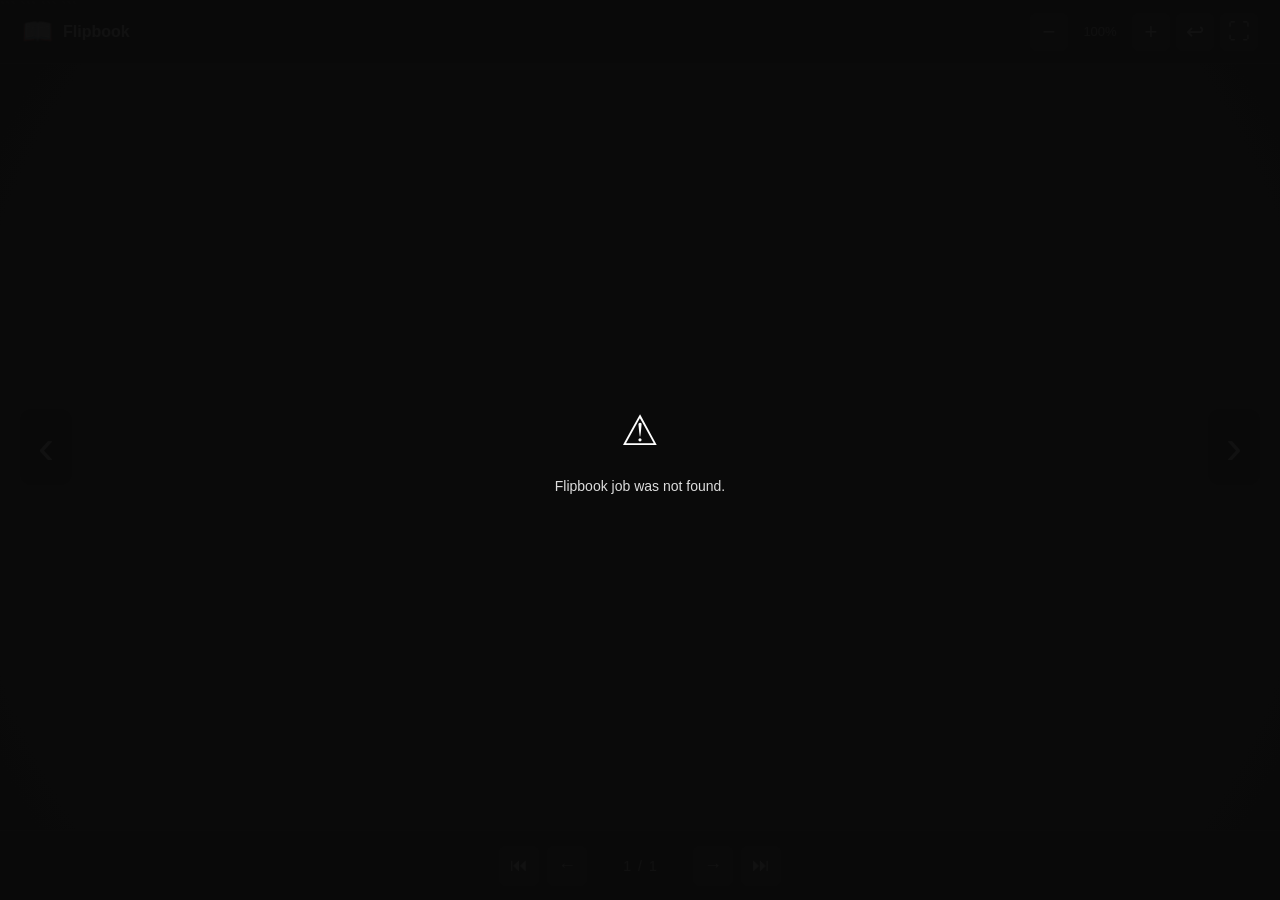
==== static/flipbook.html @ 6ca4883e "Prepare flipbook agent for Render deployment" ====
<!DOCTYPE html>

<html lang="en">

<head>

```
<meta charset="UTF-8">

<meta
    name="viewport"
    content="width=device-width, initial-scale=1.0"
>

<title>Flipbook</title>

<link
    rel="stylesheet"
    href="/static/css/style.css"
>
```

</head>

<body>

```
<!-- =====================================================
     TOP BAR
====================================================== -->

<header class="topbar">

    <div class="brand">

        <span class="brand-icon">
            📖
        </span>

        <span id="bookTitle">
            Flipbook
        </span>

    </div>


    <div class="top-actions">

        <button
            id="zoomOut"
            class="tool-button"
            title="Zoom out"
        >
            −
        </button>


        <span
            id="zoomValue"
            class="zoom-value"
        >
            100%
        </span>


        <button
            id="zoomIn"
            class="tool-button"
            title="Zoom in"
        >
            +
        </button>


        <button
            id="backToPagesButton"
            class="tool-button"
            title="Back to pages"
        >
            ↩
        </button>

        <button
            id="fullscreenButton"
            class="tool-button"
            title="Fullscreen"
        >
            ⛶
        </button>

    </div>

</header>


<!-- =====================================================
     VIEWER
====================================================== -->

<main
    class="viewer"
    id="viewer"
>

    <button
        id="previousButton"
        class="navigation-button previous"
        aria-label="Previous page"
    >
        ‹
    </button>


    <div
        class="book-stage"
        id="bookStage"
    >

        <div
            class="flipbook"
            id="book"
        ></div>

    </div>


    <button
        id="nextButton"
        class="navigation-button next"
        aria-label="Next page"
    >
        ›
    </button>

</main>


<!-- =====================================================
     BOTTOM CONTROLS
====================================================== -->

<footer class="controls">

    <button
        id="firstButton"
        class="control-button"
        title="First page"
    >
        ⏮
    </button>


    <button
        id="previousBottom"
        class="control-button"
        title="Previous page"
    >
        ←
    </button>


    <div class="page-info">

        <span id="currentPage">
            1
        </span>

        <span>
            /
        </span>

        <span id="totalPages">
            1
        </span>

    </div>


    <button
        id="nextBottom"
        class="control-button"
        title="Next page"
    >
        →
    </button>


    <button
        id="lastButton"
        class="control-button"
        title="Last page"
    >
        ⏭
    </button>

</footer>


<!-- =====================================================
     LOADING
====================================================== -->

<div
    id="loading"
    class="loading"
>

    <div class="loading-spinner"></div>

    <p>
        Preparing your flipbook...
    </p>

</div>


<!-- =====================================================
     JQUERY

     IMPORTANT:
     Your actual file is jquery.js
====================================================== -->

<script
    src="/static/js/jquery.js"
></script>


<!-- =====================================================
     TURN.JS
====================================================== -->

<script
    src="/static/js/turn.js"
></script>


<!-- =====================================================
     FLIPBOOK APPLICATION
====================================================== -->

<script
    src="/static/js/flipbook.js"
></script>
```

</body>

</html>
---- static/css/style.css ----
/* ============================================================
   PDF FLIPBOOK AGENT
   COMPLETE STYLE SHEET
   ============================================================ */


/* ============================================================
   RESET
   ============================================================ */

* {
    margin: 0;
    padding: 0;
    box-sizing: border-box;
}


/* ============================================================
   HTML / BODY
   ============================================================ */

html,
body {
    width: 100%;
    height: 100%;
}


/* ============================================================
   COMMON BODY
   ============================================================ */

body {
    font-family: Arial, Helvetica, sans-serif;
}


/* ============================================================
   LANDING PAGE
   ============================================================ */

.landing-page {
    min-height: 100vh;

    display: flex;
    align-items: center;
    justify-content: center;

    padding: 30px;

    color: #ffffff;

    background:
        radial-gradient(
            circle at 50% 30%,
            #303030 0%,
            #191919 55%,
            #0d0d0d 100%
        );

    overflow-y: auto;
}


/* ============================================================
   APP
   ============================================================ */

.app {
    width: 100%;
    max-width: 650px;
    margin: auto;
    text-align: center;
}


/* ============================================================
   HERO
   ============================================================ */

.hero {
    margin-bottom: 35px;
}

.logo {
    width: 74px;
    height: 74px;

    margin: 0 auto 20px;

    display: flex;
    align-items: center;
    justify-content: center;

    font-size: 38px;

    border-radius: 20px;

    background:
        rgba(255, 255, 255, 0.10);

    border:
        1px solid rgba(255, 255, 255, 0.12);

    box-shadow:
        0 15px 40px rgba(0, 0, 0, 0.35);
}

.hero h1 {
    font-size: 38px;
    line-height: 1.15;

    margin-bottom: 12px;

    font-weight: 700;
}

.hero p {
    color: #bdbdbd;

    font-size: 17px;
    line-height: 1.6;
}


/* ============================================================
   UPLOAD / PROGRESS / RESULT CARDS
   ============================================================ */

.upload-card,
.progress-card,
.result-card {
    width: 100%;

    padding: 42px 35px;

    border-radius: 22px;

    background:
        rgba(255, 255, 255, 0.075);

    border:
        1px solid rgba(255, 255, 255, 0.12);

    box-shadow:
        0 25px 70px rgba(0, 0, 0, 0.45);

    backdrop-filter: blur(18px);
    -webkit-backdrop-filter: blur(18px);
}


/* ============================================================
   UPLOAD ICON
   ============================================================ */

.upload-icon {
    font-size: 48px;
    margin-bottom: 18px;
}


/* ============================================================
   CARD HEADINGS
   ============================================================ */

.upload-card h2,
.progress-card h2,
.result-card h2 {
    font-size: 24px;
    margin-bottom: 10px;
}

.upload-card p,
.progress-card p,
.result-card p {
    color: #bcbcbc;

    font-size: 15px;
    line-height: 1.6;
}


/* ============================================================
   UPLOAD BUTTON
   ============================================================ */

.upload-button {
    display: inline-flex;

    align-items: center;
    justify-content: center;

    margin-top: 25px;

    min-width: 170px;
    height: 48px;

    padding: 0 25px;

    border-radius: 10px;

    background: #ffffff;
    color: #171717;

    font-size: 15px;
    font-weight: 600;

    cursor: pointer;

    transition:
        transform 0.2s ease,
        box-shadow 0.2s ease,
        background 0.2s ease;
}

.upload-button:hover {
    transform: translateY(-2px);

    background: #f1f1f1;

    box-shadow:
        0 10px 30px rgba(0, 0, 0, 0.30);
}


/* ============================================================
   FILE NAME
   ============================================================ */

.file-name {
    margin-top: 18px;

    min-height: 20px;

    color: #d9d9d9;

    font-size: 14px;

    word-break: break-word;
}


/* ============================================================
   PROGRESS CARD
   ============================================================ */

.progress-card {
    text-align: center;
}


/* ============================================================
   LOADER
   ============================================================ */

.loader {
    width: 48px;
    height: 48px;

    margin: 0 auto 22px;

    border:
        4px solid rgba(255, 255, 255, 0.15);

    border-top-color: #ffffff;

    border-radius: 50%;

    animation:
        spin 0.8s linear infinite;
}

@keyframes spin {
    from {
        transform: rotate(0deg);
    }

    to {
        transform: rotate(360deg);
    }
}


/* ============================================================
   PROGRESS BAR
   ============================================================ */

.progress-bar {
    width: 100%;
    height: 8px;

    margin-top: 25px;

    overflow: hidden;

    border-radius: 20px;

    background:
        rgba(255, 255, 255, 0.10);
}

.progress-fill {
    width: 0%;
    height: 100%;

    border-radius: inherit;

    background: #ffffff;

    transition:
        width 0.4s ease;
}


/* ============================================================
   RESULT CARD
   ============================================================ */

.result-card {
    text-align: center;
}

.success-icon {
    width: 62px;
    height: 62px;

    margin: 0 auto 20px;

    display: flex;
    align-items: center;
    justify-content: center;

    border-radius: 50%;

    background:
        rgba(255, 255, 255, 0.12);

    border:
        1px solid rgba(255, 255, 255, 0.18);

    font-size: 32px;

    color: #ffffff;
}


/* ============================================================
   OPEN BUTTON
   ============================================================ */

.result-actions {
    margin-top: 24px;

    display: flex;
    flex-direction: column;
    gap: 12px;
}

.action-button {
    width: 100%;
    min-height: 48px;

    padding: 0 20px;

    border: 1px solid rgba(255, 255, 255, 0.14);
    border-radius: 12px;

    background:
        rgba(255, 255, 255, 0.08);
    color: #ffffff;

    font-size: 15px;
    font-weight: 600;

    cursor: pointer;

    transition:
        transform 0.2s ease,
        box-shadow 0.2s ease,
        background 0.2s ease;
}

.action-button:hover:not(:disabled) {
    transform: translateY(-2px);

    background:
        rgba(255, 255, 255, 0.12);

    box-shadow:
        0 10px 25px rgba(0, 0, 0, 0.2);
}

.action-button:disabled {
    cursor: wait;
    opacity: 0.8;
}

.action-button.primary {
    background: #ffffff;
    color: #171717;
}

.action-button.primary:hover:not(:disabled) {
    background: #f2f2f2;
}

.action-button.secondary {
    background: rgba(255, 255, 255, 0.04);
    border-color: rgba(255, 255, 255, 0.2);
}


/* ============================================================
   ERROR
   ============================================================ */

.error-message {
    margin-top: 20px;

    padding: 14px 18px;

    border-radius: 10px;

    color: #ffffff;

    background:
        rgba(180, 40, 40, 0.25);

    border:
        1px solid rgba(255, 100, 100, 0.25);

    font-size: 14px;
    line-height: 1.5;
}


/* ============================================================
   HIDDEN
   ============================================================ */

.hidden {
    display: none !important;
}


/* ============================================================
   FLIPBOOK VIEWER BODY
   ============================================================ */

/*
   IMPORTANT:
   No backslash is needed before :
*/

body:not(.landing-page) {
    color: #ffffff;

    overflow: hidden;

    background:
        radial-gradient(
            circle at center,
            #303030 0%,
            #171717 55%,
            #0d0d0d 100%
        );
}


/* ============================================================
   TOP BAR
   ============================================================ */

.topbar {
    position: fixed;

    top: 0;
    left: 0;
    right: 0;

    height: 64px;

    display: flex;
    align-items: center;
    justify-content: space-between;

    padding: 0 22px;

    background:
        rgba(15, 15, 15, 0.92);

    border-bottom:
        1px solid rgba(255, 255, 255, 0.08);

    backdrop-filter: blur(10px);

    z-index: 1000;
}


/* ============================================================
   BRAND
   ============================================================ */

.brand {
    display: flex;
    align-items: center;

    gap: 10px;

    min-width: 0;
}

.brand-icon {
    font-size: 25px;
}

#bookTitle {
    font-size: 16px;
    font-weight: 600;

    white-space: nowrap;

    overflow: hidden;
    text-overflow: ellipsis;

    max-width: 45vw;
}


/* ============================================================
   TOP ACTIONS
   ============================================================ */

.top-actions {
    display: flex;
    align-items: center;

    gap: 6px;
}

.tool-button,
.control-button {
    border: none;

    color: #ffffff;

    background:
        rgba(255, 255, 255, 0.09);

    cursor: pointer;

    transition:
        background 0.2s ease,
        transform 0.2s ease;
}

.tool-button {
    width: 38px;
    height: 38px;

    border-radius: 8px;

    font-size: 22px;
}

.tool-button:hover,
.control-button:hover {
    background:
        rgba(255, 255, 255, 0.18);

    transform: translateY(-1px);
}

.tool-button:disabled,
.control-button:disabled,
.navigation-button:disabled {
    opacity: 0.3;

    cursor: default;

    transform: none;
}

.zoom-value {
    min-width: 52px;

    text-align: center;

    font-size: 13px;

    color: #cccccc;
}


/* ============================================================
   VIEWER
   ============================================================ */

.viewer {
    position: fixed;

    top: 64px;
    bottom: 70px;
    left: 0;
    right: 0;

    display: flex;

    align-items: center;
    justify-content: center;

    overflow: hidden;
}


/* ============================================================
   BOOK STAGE
   ============================================================ */

.book-stage {
    position: relative;

    display: flex;

    align-items: center;
    justify-content: center;

    transform-origin: center center;

    transition:
        transform 0.25s ease;

    perspective: 1800px;

    /*
       Allows the high-resolution page to remain
       visually sharp while zooming.
    */
    will-change: transform;
}


/* ============================================================
   FLIPBOOK
   ============================================================ */

.flipbook {
    position: relative;

    transform-style: preserve-3d;

    box-shadow:
        0 25px 70px rgba(0, 0, 0, 0.65);

    /*
       Prevent unnecessary image interpolation
       during normal rendering.
    */
    image-rendering: auto;
}


/* ============================================================
   TURN.JS PAGE
   ============================================================ */

.flipbook .page {
    position: relative;

    background: #ffffff;

    overflow: hidden;

    user-select: none;
    -webkit-user-select: none;

    backface-visibility: hidden;
    -webkit-backface-visibility: hidden;

    box-shadow:
        inset 0 0 0 1px rgba(0, 0, 0, 0.08);
}


/* ============================================================
   PDF IMAGE
   ============================================================ */

.flipbook .page img {
    display: block;

    width: 100%;
    height: 100%;

    /*
       Keep the complete PDF page visible.
    */
    object-fit: contain;

    background: #ffffff;

    pointer-events: none;

    user-select: none;
    -webkit-user-select: none;

    -webkit-user-drag: none;

    /*
       Browser should use normal high-quality
       image interpolation.
    */
    image-rendering: auto;

    /*
       Helps Chrome keep the image layer stable
       during Turn.js animation.
    */
    transform: translateZ(0);

    backface-visibility: hidden;
    -webkit-backface-visibility: hidden;
}


/* ============================================================
   BLANK PAGE
   ============================================================ */

.blank-page {
    background: #f7f7f7;
}

.blank-page-content {
    width: 100%;
    height: 100%;
}


/* ============================================================
   NAVIGATION BUTTONS
   ============================================================ */

.navigation-button {
    position: absolute;

    top: 50%;

    transform: translateY(-50%);

    width: 52px;
    height: 76px;

    border: none;

    border-radius: 12px;

    background:
        rgba(0, 0, 0, 0.55);

    color: #ffffff;

    font-size: 48px;
    line-height: 1;

    cursor: pointer;

    z-index: 500;

    transition:
        background 0.2s ease,
        transform 0.2s ease,
        opacity 0.2s ease;
}

.navigation-button:hover {
    background:
        rgba(0, 0, 0, 0.80);
}

.navigation-button.previous {
    left: 20px;
}

.navigation-button.next {
    right: 20px;
}


/* ============================================================
   BOTTOM CONTROLS
   ============================================================ */

.controls {
    position: fixed;

    left: 0;
    right: 0;
    bottom: 0;

    height: 70px;

    display: flex;

    align-items: center;
    justify-content: center;

    gap: 8px;

    background:
        rgba(15, 15, 15, 0.95);

    border-top:
        1px solid rgba(255, 255, 255, 0.08);

    z-index: 1000;
}

.control-button {
    width: 40px;
    height: 40px;

    border-radius: 8px;

    font-size: 18px;
}

.page-info {
    min-width: 90px;

    display: flex;

    align-items: center;
    justify-content: center;

    gap: 7px;

    font-size: 14px;

    color: #dddddd;
}


/* ============================================================
   LOADING
   ============================================================ */

.loading {
    position: fixed;

    inset: 0;

    display: flex;

    flex-direction: column;

    align-items: center;
    justify-content: center;

    gap: 18px;

    background:
        rgba(10, 10, 10, 0.97);

    z-index: 2000;

    transition:
        opacity 0.35s ease,
        visibility 0.35s ease;
}

.loading.hidden {
    opacity: 0;

    visibility: hidden;

    pointer-events: none;
}

.loading-spinner {
    width: 46px;
    height: 46px;

    border:
        4px solid rgba(255, 255, 255, 0.15);

    border-top-color: #ffffff;

    border-radius: 50%;

    animation:
        spin 0.8s linear infinite;
}

.loading p {
    color: #dddddd;

    font-size: 14px;
}

.error-icon {
    font-size: 42px;

    margin-bottom: 5px;
}


/* ============================================================
   RESPONSIVE
   ============================================================ */

@media (max-width: 900px) {

    .hero h1 {
        font-size: 32px;
    }

    .topbar {
        height: 58px;

        padding: 0 12px;
    }

    .viewer {
        top: 58px;
        bottom: 62px;
    }

    .navigation-button {
        width: 42px;
        height: 60px;

        font-size: 38px;
    }

    .navigation-button.previous {
        left: 8px;
    }

    .navigation-button.next {
        right: 8px;
    }

    .controls {
        height: 62px;
    }

    .control-button {
        width: 36px;
        height: 36px;
    }
}


/* ============================================================
   MOBILE
   ============================================================ */

@media (max-width: 600px) {

    .landing-page {
        padding: 20px;
    }

    .hero {
        margin-bottom: 25px;
    }

    .logo {
        width: 62px;
        height: 62px;

        font-size: 31px;
    }

    .hero h1 {
        font-size: 27px;
    }

    .hero p {
        font-size: 14px;
    }

    .upload-card,
    .progress-card,
    .result-card {
        padding: 32px 22px;

        border-radius: 18px;
    }

    #bookTitle {
        max-width: 40vw;

        font-size: 14px;
    }

    .zoom-value {
        display: none;
    }

    .top-actions {
        gap: 3px;
    }

    .tool-button {
        width: 34px;
        height: 34px;

        font-size: 19px;
    }

    .navigation-button {
        width: 38px;
        height: 54px;

        font-size: 34px;

        border-radius: 8px;
    }

    .navigation-button.previous {
        left: 5px;
    }

    .navigation-button.next {
        right: 5px;
    }

    .page-info {
        min-width: 70px;

        font-size: 13px;
    }
}
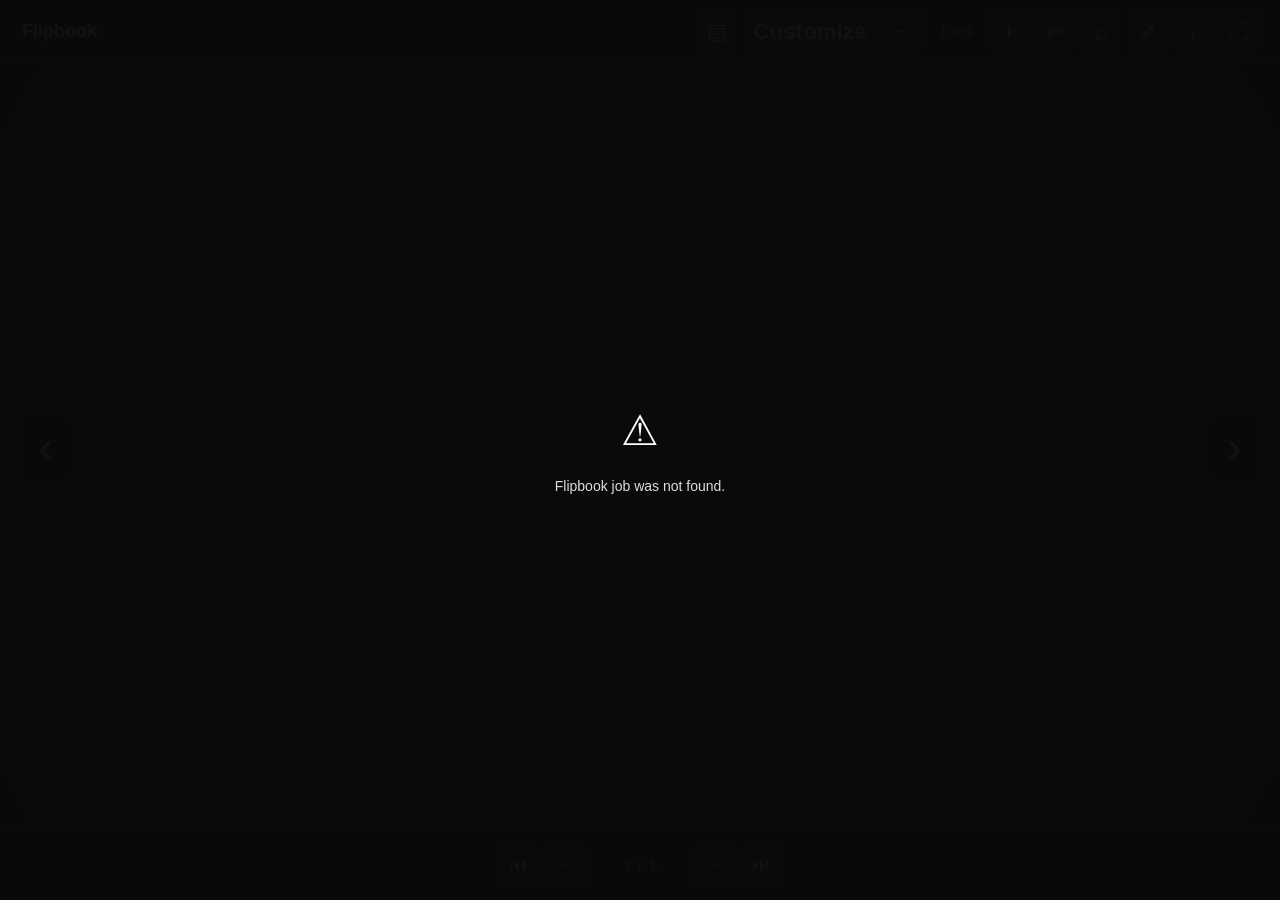
==== commit 62b24004: "Add New features" ====
--- a/static/flipbook.html
+++ b/static/flipbook.html
@@ -4,7 +4,6 @@
 
 <head>
 
-```
 <meta charset="UTF-8">
 
 <meta
@@ -16,15 +15,13 @@
 
 <link
     rel="stylesheet"
-    href="/static/css/style.css"
+    href="/static/css/style.css?v=4"
 >
-```
 
 </head>
 
 <body>
 
-```
 <!-- =====================================================
      TOP BAR
 ====================================================== -->
@@ -33,18 +30,39 @@
 
     <div class="brand">
 
-        <span class="brand-icon">
-            📖
-        </span>
-
-        <span id="bookTitle">
-            Flipbook
-        </span>
-
-    </div>
-
-
-    <div class="top-actions">
+        <img id="brandLogo" class="brand-logo hidden" alt="Brand logo">
+
+        <div class="brand-text">
+            <span id="bookTitle">
+                Flipbook
+            </span>
+            <span id="bookSubtitle" class="brand-subtitle"></span>
+        </div>
+
+    </div>
+
+    <div class="top-actions top-actions-right">
+
+        <button
+            id="thumbnailsButton"
+            class="tool-button"
+            title="Show page thumbnails"
+            aria-label="Show page thumbnails"
+            aria-expanded="false"
+        >
+            ▤
+        </button>
+
+        <button
+            id="customizeButton"
+            class="tool-button tool-button-text"
+            title="Customize flipbook"
+            aria-label="Customize flipbook"
+            aria-expanded="false"
+            type="button"
+        >
+            Customize
+        </button>
 
         <button
             id="zoomOut"
@@ -81,6 +99,34 @@
         </button>
 
         <button
+            id="searchButton"
+            class="tool-button"
+            title="Search PDF text"
+            aria-label="Search PDF text"
+            aria-expanded="false"
+        >
+            ⌕
+        </button>
+
+        <button
+            id="shareButton"
+            class="tool-button"
+            title="Copy share link"
+            aria-label="Copy share link"
+        >
+            ↗
+        </button>
+
+        <a
+            id="downloadButton"
+            class="tool-button tool-link"
+            title="Download flipbook"
+            aria-label="Download flipbook"
+        >
+            ↓
+        </a>
+
+        <button
             id="fullscreenButton"
             class="tool-button"
             title="Fullscreen"
@@ -92,6 +138,147 @@
 
 </header>
 
+
+<aside
+    id="thumbnailSidebar"
+    class="thumbnail-sidebar"
+    aria-label="PDF page thumbnails"
+    aria-hidden="true"
+>
+    <div class="sidebar-heading">
+        <span>Pages</span>
+        <button id="closeThumbnailsButton" class="panel-close" type="button" aria-label="Close thumbnails">×</button>
+    </div>
+    <div id="thumbnailList" class="thumbnail-list"></div>
+    <div
+        id="thumbnailSidebarResizeHandle"
+        class="sidebar-resize-handle"
+        role="separator"
+        aria-label="Resize page thumbnails"
+        aria-orientation="vertical"
+        aria-valuemin="220"
+        aria-valuemax="560"
+        aria-valuenow="300"
+        tabindex="0"
+    ></div>
+</aside>
+
+<button id="sidebarBackdrop" class="sidebar-backdrop" type="button" aria-label="Close page thumbnails" tabindex="-1"></button>
+
+<section id="searchPanel" class="search-panel" aria-label="Search PDF text" hidden>
+    <form id="searchForm" class="search-form">
+        <label class="visually-hidden" for="searchInput">Search PDF text</label>
+        <input id="searchInput" type="search" placeholder="Search this PDF" autocomplete="off">
+        <button class="search-submit" type="submit" aria-label="Search">⌕</button>
+    </form>
+    <div class="search-summary" id="searchSummary" role="status" aria-live="polite">Enter a word or phrase.</div>
+    <div class="search-result-controls">
+        <button id="previousResultButton" type="button" title="Previous result" disabled>↑</button>
+        <button id="nextResultButton" type="button" title="Next result" disabled>↓</button>
+    </div>
+    <ol id="searchResults" class="search-results"></ol>
+</section>
+
+<aside id="customizePanel" class="customize-panel" aria-label="Customize flipbook" hidden>
+    <div class="panel-header">
+        <h2>Customize Flipbook</h2>
+        <button id="closeCustomizeButton" class="panel-close" type="button" aria-label="Close customization panel">×</button>
+    </div>
+
+    <form id="customizeForm" class="customize-form">
+        <fieldset>
+            <legend>Theme</legend>
+            <label><input type="radio" name="theme" value="classic" checked> Classic</label>
+            <label><input type="radio" name="theme" value="minimal"> Minimal</label>
+            <label><input type="radio" name="theme" value="magazine"> Magazine</label>
+            <label><input type="radio" name="theme" value="dark"> Dark</label>
+        </fieldset>
+
+        <fieldset>
+            <legend>Appearance</legend>
+            <label><input type="radio" name="mode" value="light" checked> Light</label>
+            <label><input type="radio" name="mode" value="dark"> Dark</label>
+        </fieldset>
+
+        <div class="form-row">
+            <label for="backgroundColorInput">Background color</label>
+            <input id="backgroundColorInput" name="backgroundColor" type="color" value="#f3f3f3">
+        </div>
+
+        <div class="form-row">
+            <label for="backgroundImageInput">Background image</label>
+            <input id="backgroundImageInput" name="backgroundImage" type="file" accept=".png,.jpg,.jpeg,.webp,image/png,image/jpeg,image/webp">
+        </div>
+
+        <div class="checkbox-row">
+            <label><input id="removeBackgroundCheckbox" type="checkbox"> Remove background image</label>
+        </div>
+
+        <div class="form-row">
+            <label for="companyNameInput">Company name</label>
+            <input id="companyNameInput" name="companyName" type="text" maxlength="120" placeholder="My Company">
+        </div>
+
+        <div class="form-row">
+            <label for="logoInput">Logo upload</label>
+            <input id="logoInput" name="logo" type="file" accept=".png,.jpg,.jpeg,.webp,image/png,image/jpeg,image/webp">
+        </div>
+
+        <div class="checkbox-row">
+            <label><input id="removeLogoCheckbox" type="checkbox"> Remove logo</label>
+        </div>
+
+        <div class="form-row">
+            <label for="titleInput">Flipbook title</label>
+            <input id="titleInput" name="title" type="text" maxlength="120" placeholder="My Flipbook">
+        </div>
+
+        <div class="form-row">
+            <label for="subtitleInput">Subtitle</label>
+            <input id="subtitleInput" name="subtitle" type="text" maxlength="120" placeholder="2026 Edition">
+        </div>
+
+        <fieldset>
+            <legend>Page effects</legend>
+            <label class="checkbox-row"><input id="pageShadowCheckbox" name="pageShadow" type="checkbox" checked> Page shadow</label>
+            <label class="checkbox-row"><input id="pageTurnSoundCheckbox" name="pageTurnSound" type="checkbox"> Page-turn sound</label>
+        </fieldset>
+
+        <fieldset>
+            <legend>Toolbar</legend>
+            <label class="checkbox-row"><input id="showSearchCheckbox" name="showSearch" type="checkbox" checked> Search</label>
+            <label class="checkbox-row"><input id="showThumbnailsCheckbox" name="showThumbnails" type="checkbox" checked> Thumbnails</label>
+            <label class="checkbox-row"><input id="showZoomCheckbox" name="showZoom" type="checkbox" checked> Zoom</label>
+            <label class="checkbox-row"><input id="showFullscreenCheckbox" name="showFullscreen" type="checkbox" checked> Fullscreen</label>
+            <label class="checkbox-row"><input id="showShareCheckbox" name="showShare" type="checkbox" checked> Share</label>
+            <label class="checkbox-row"><input id="showDownloadCheckbox" name="showDownload" type="checkbox" checked> Download</label>
+        </fieldset>
+
+        <div class="form-row inline-color-row">
+            <label for="accentColorInput">Accent color</label>
+            <input id="accentColorInput" name="accentColor" type="color" value="#2d3748">
+        </div>
+
+        <div class="form-row inline-color-row">
+            <label for="toolbarColorInput">Toolbar color</label>
+            <input id="toolbarColorInput" name="toolbarColor" type="color" value="#ffffff">
+        </div>
+
+        <div class="form-row inline-color-row">
+            <label for="viewerBackgroundInput">Viewer background</label>
+            <input id="viewerBackgroundInput" name="viewerBackground" type="color" value="#f8f8f8">
+        </div>
+
+        <div class="toolbar-position-note">Toolbar position: fixed at top for stability on mobile and desktop.</div>
+
+        <div class="panel-actions">
+            <button id="resetSettingsButton" class="secondary-button" type="button">Reset to Default</button>
+            <button id="saveSettingsButton" class="primary-button" type="submit">Save</button>
+        </div>
+    </form>
+</aside>
+
+<button id="customizeBackdrop" class="customize-backdrop" type="button" aria-label="Close customization panel" tabindex="-1"></button>
 
 <!-- =====================================================
      VIEWER
@@ -240,9 +427,8 @@
 ====================================================== -->
 
 <script
-    src="/static/js/flipbook.js"
+    src="/static/js/flipbook.js?v=7"
 ></script>
-```
 
 </body>
 
--- a/static/css/style.css
+++ b/static/css/style.css
@@ -248,6 +248,8 @@
 
 .progress-card {
     text-align: center;
+
+    overflow: hidden;
 }
 
 
@@ -499,6 +501,14 @@
     z-index: 1000;
 }
 
+.top-actions-left {
+    display: none;
+}
+
+.top-actions-right {
+    margin-left: auto;
+}
+
 
 /* ============================================================
    BRAND
@@ -508,7 +518,7 @@
     display: flex;
     align-items: center;
 
-    gap: 10px;
+    gap: 14px;
 
     min-width: 0;
 }
@@ -517,9 +527,26 @@
     font-size: 25px;
 }
 
+.brand-logo {
+    width: 48px;
+    height: 48px;
+    object-fit: contain;
+    border-radius: 8px;
+    background: rgba(255, 255, 255, 0.08);
+    display: block;
+    flex-shrink: 0;
+}
+
+.brand-text {
+    display: flex;
+    flex-direction: column;
+    min-width: 0;
+}
+
 #bookTitle {
-    font-size: 16px;
-    font-weight: 600;
+    font-size: 18px;
+    font-weight: 700;
+    color: #f5f0ea;
 
     white-space: nowrap;
 
@@ -527,6 +554,18 @@
     text-overflow: ellipsis;
 
     max-width: 45vw;
+    line-height: 1.2;
+}
+
+.brand-subtitle {
+    font-size: 12px;
+    color: #d7c9b6;
+    opacity: 1;
+    white-space: nowrap;
+    overflow: hidden;
+    text-overflow: ellipsis;
+    max-width: 45vw;
+    line-height: 1.2;
 }
 
 
@@ -538,7 +577,21 @@
     display: flex;
     align-items: center;
 
-    gap: 6px;
+    gap: 8px;
+}
+
+.tool-button-text {
+    width: auto;
+    min-width: 132px;
+    padding: 0 18px;
+    font-size: 14px;
+    font-weight: 700;
+    letter-spacing: 0.01em;
+    white-space: nowrap;
+    display: inline-flex;
+    align-items: center;
+    justify-content: center;
+    text-align: center;
 }
 
 .tool-button,
@@ -613,8 +666,466 @@
     justify-content: center;
 
     overflow: hidden;
-}
-
+
+    overflow-anchor: none;
+    overscroll-behavior: contain;
+    transition: left 0.25s ease;
+}
+
+body.thumbnails-open .viewer {
+    left: var(--thumbnail-sidebar-width, 300px);
+}
+
+.thumbnail-sidebar {
+    position: fixed;
+    z-index: 900;
+    top: 64px;
+    bottom: 70px;
+    left: 0;
+    width: var(--thumbnail-sidebar-width, 300px);
+    display: flex;
+    flex-direction: column;
+    background: rgba(22, 22, 22, 0.98);
+    border-right: 1px solid rgba(255, 255, 255, 0.1);
+    transform: translateX(-100%);
+    transition: transform 0.25s ease, width 0.25s ease;
+}
+
+body.thumbnails-open .thumbnail-sidebar {
+    transform: translateX(0);
+}
+
+.sidebar-resize-handle {
+    position: absolute;
+    top: 0;
+    right: -5px;
+    bottom: 0;
+    z-index: 1;
+    width: 10px;
+    cursor: col-resize;
+    touch-action: none;
+}
+
+.sidebar-resize-handle::after {
+    position: absolute;
+    top: 0;
+    right: 4px;
+    bottom: 0;
+    width: 2px;
+    background: transparent;
+    content: "";
+}
+
+.sidebar-resize-handle:hover::after,
+.sidebar-resize-handle:focus-visible::after,
+body.thumbnail-sidebar-resizing .sidebar-resize-handle::after {
+    background: #8cc8ff;
+}
+
+body.thumbnail-sidebar-resizing,
+body.thumbnail-sidebar-resizing * {
+    cursor: col-resize !important;
+    user-select: none !important;
+}
+
+body.thumbnail-sidebar-resizing .thumbnail-sidebar {
+    transition: transform 0.25s ease;
+}
+
+body.thumbnail-sidebar-resizing .viewer {
+    transition: none;
+}
+
+.sidebar-heading {
+    min-height: 48px;
+    padding: 0 14px;
+    display: flex;
+    align-items: center;
+    justify-content: space-between;
+    color: #ededed;
+    font-size: 14px;
+    font-weight: 600;
+    border-bottom: 1px solid rgba(255, 255, 255, 0.08);
+}
+
+.panel-close,
+.search-result-controls button,
+.search-submit {
+    border: 0;
+    color: #fff;
+    background: rgba(255, 255, 255, 0.1);
+    cursor: pointer;
+}
+
+.panel-close {
+    width: 30px;
+    height: 30px;
+    border-radius: 6px;
+    font-size: 20px;
+}
+
+.thumbnail-list {
+    min-height: 0;
+    padding: 10px;
+    display: grid;
+    grid-template-columns: repeat(2, minmax(0, 1fr));
+    align-content: start;
+    gap: 10px;
+    overflow-y: auto;
+    overscroll-behavior: contain;
+}
+
+.thumbnail-item {
+    min-width: 0;
+    padding: 5px;
+    display: flex;
+    flex-direction: column;
+    align-items: center;
+    gap: 5px;
+    border: 1px solid rgba(255, 255, 255, 0.1);
+    border-radius: 5px;
+    color: #d8d8d8;
+    background: rgba(255, 255, 255, 0.035);
+    cursor: pointer;
+}
+
+.thumbnail-item:hover,
+.thumbnail-item.active {
+    border-color: #8cc8ff;
+    background: rgba(62, 144, 210, 0.2);
+}
+
+.thumbnail-item.active {
+    box-shadow: inset 0 0 0 1px #8cc8ff;
+}
+
+.thumbnail-item img {
+    width: 100%;
+    aspect-ratio: auto;
+    object-fit: contain;
+    background: transparent;
+}
+
+.thumbnail-item img.thumbnail-missing {
+    background: linear-gradient(135deg, #f8f8f8 0 48%, #d8d8d8 49% 51%, #f8f8f8 52%);
+}
+
+.thumbnail-item span {
+    font-size: 12px;
+}
+
+.sidebar-backdrop {
+    display: none;
+}
+
+.search-panel {
+    position: fixed;
+    z-index: 1200;
+    top: 72px;
+    right: 14px;
+    width: min(360px, calc(100vw - 24px));
+    max-height: min(70vh, 560px);
+    display: flex;
+    flex-direction: column;
+    padding: 12px;
+    color: #eee;
+    background: #202020;
+    border: 1px solid rgba(255, 255, 255, 0.13);
+    border-radius: 7px;
+    box-shadow: 0 14px 42px rgba(0, 0, 0, 0.5);
+}
+
+.search-panel[hidden] {
+    display: none;
+}
+
+.search-form {
+    display: flex;
+    gap: 6px;
+}
+
+.search-form input {
+    min-width: 0;
+    flex: 1;
+    height: 38px;
+    padding: 0 10px;
+    border: 1px solid rgba(255, 255, 255, 0.18);
+    border-radius: 5px;
+    color: #fff;
+    background: #111;
+    font: inherit;
+}
+
+.search-submit {
+    width: 40px;
+    border-radius: 5px;
+    font-size: 21px;
+}
+
+.search-summary {
+    padding: 11px 2px 8px;
+    color: #c9c9c9;
+    font-size: 12px;
+}
+
+.search-result-controls {
+    display: flex;
+    gap: 5px;
+    justify-content: flex-end;
+    margin: -32px 0 6px;
+}
+
+.search-result-controls button {
+    width: 27px;
+    height: 25px;
+    border-radius: 4px;
+}
+
+.search-result-controls button:disabled {
+    opacity: 0.35;
+    cursor: default;
+}
+
+.search-results {
+    min-height: 0;
+    padding: 0;
+    overflow-y: auto;
+    list-style: none;
+}
+
+.search-result {
+    width: 100%;
+    padding: 9px 8px;
+    display: grid;
+    grid-template-columns: 1fr auto;
+    gap: 4px 10px;
+    border: 0;
+    border-top: 1px solid rgba(255, 255, 255, 0.08);
+    color: #eee;
+    background: transparent;
+    text-align: left;
+    cursor: pointer;
+}
+
+.search-result:hover,
+.search-result.active {
+    background: rgba(62, 144, 210, 0.2);
+}
+
+.search-result > span:not(.search-excerpt) {
+    color: #aaa;
+    font-size: 11px;
+}
+
+.search-excerpt {
+    grid-column: 1 / -1;
+    overflow: hidden;
+    color: #bdbdbd;
+    font-size: 12px;
+    line-height: 1.4;
+    text-overflow: ellipsis;
+    white-space: nowrap;
+}
+
+.tool-link {
+    display: inline-flex;
+    align-items: center;
+    justify-content: center;
+    text-decoration: none;
+}
+
+.visually-hidden {
+    position: absolute;
+    width: 1px;
+    height: 1px;
+    padding: 0;
+    margin: -1px;
+    overflow: hidden;
+    clip: rect(0, 0, 0, 0);
+    white-space: nowrap;
+    border: 0;
+}
+
+.customize-panel {
+    position: fixed;
+    top: 64px;
+    right: 14px;
+    z-index: 1400;
+    width: min(420px, calc(100vw - 24px));
+    max-height: calc(100vh - 90px);
+    overflow-y: auto;
+    padding: 16px 16px 12px;
+    background: rgba(16, 16, 18, 0.96);
+    border: 1px solid rgba(255, 255, 255, 0.14);
+    border-radius: 12px;
+    box-shadow: 0 25px 60px rgba(0, 0, 0, 0.42);
+    color: #f0f0f0;
+}
+
+.customize-panel[hidden] {
+    display: none;
+}
+
+.customize-backdrop {
+    position: fixed;
+    inset: 0;
+    z-index: 1350;
+    display: none;
+    border: none;
+    background: rgba(0, 0, 0, 0.48);
+}
+
+body.customize-open .customize-backdrop {
+    display: block;
+}
+
+.panel-header {
+    display: flex;
+    align-items: center;
+    justify-content: space-between;
+    gap: 12px;
+    margin-bottom: 12px;
+    padding-bottom: 10px;
+    border-bottom: 1px solid rgba(255, 255, 255, 0.12);
+}
+
+.panel-header h2 {
+    font-size: 18px;
+    font-weight: 700;
+}
+
+.customize-form {
+    display: flex;
+    flex-direction: column;
+    gap: 14px;
+}
+
+.customize-form fieldset {
+    border: 1px solid rgba(255, 255, 255, 0.13);
+    border-radius: 10px;
+    padding: 10px 12px 8px;
+    display: flex;
+    flex-direction: column;
+    gap: 8px;
+}
+
+.customize-form legend {
+    padding: 0 8px;
+    font-size: 12px;
+    letter-spacing: 0.08em;
+    text-transform: uppercase;
+    color: #d0d0d0;
+}
+
+.customize-form label {
+    display: flex;
+    align-items: center;
+    gap: 8px;
+    color: #f2f2f2;
+    font-size: 14px;
+}
+
+.customize-form input[type="radio"],
+.customize-form input[type="checkbox"] {
+    accent-color: #4b9eff;
+}
+
+.form-row {
+    display: flex;
+    flex-direction: column;
+    gap: 6px;
+}
+
+.form-row label {
+    font-size: 12px;
+    text-transform: uppercase;
+    letter-spacing: 0.06em;
+    color: #d5d5d5;
+}
+
+.form-row input[type="text"],
+.form-row input[type="color"],
+.form-row input[type="file"] {
+    width: 100%;
+    min-height: 38px;
+    padding: 8px 10px;
+    border: 1px solid rgba(255, 255, 255, 0.15);
+    border-radius: 8px;
+    background: rgba(255, 255, 255, 0.04);
+    color: #f2f2f2;
+    font: inherit;
+}
+
+.form-row input[type="file"] {
+    padding: 7px 10px;
+}
+
+.form-row input[type="color"] {
+    min-height: 42px;
+    padding: 4px;
+}
+
+.inline-color-row {
+    display: flex;
+    align-items: center;
+    justify-content: space-between;
+    flex-direction: row;
+    gap: 12px;
+}
+
+.inline-color-row label {
+    flex: 1;
+}
+
+.inline-color-row input[type="color"] {
+    width: 80px;
+    height: 40px;
+}
+
+.checkbox-row {
+    display: flex;
+    align-items: center;
+    gap: 8px;
+}
+
+.toolbar-position-note {
+    padding: 8px 10px;
+    border-radius: 8px;
+    background: rgba(255, 255, 255, 0.04);
+    border: 1px solid rgba(255, 255, 255, 0.08);
+    color: #d9d9d9;
+    font-size: 12px;
+    line-height: 1.5;
+}
+
+.panel-actions {
+    display: flex;
+    justify-content: flex-end;
+    gap: 10px;
+    margin-top: 4px;
+}
+
+.primary-button,
+.secondary-button {
+    min-height: 38px;
+    padding: 0 16px;
+    border: none;
+    border-radius: 8px;
+    cursor: pointer;
+    font: inherit;
+    font-weight: 600;
+}
+
+.primary-button {
+    background: #4b9eff;
+    color: #fff;
+}
+
+.secondary-button {
+    background: rgba(255, 255, 255, 0.08);
+    color: #f0f0f0;
+    border: 1px solid rgba(255, 255, 255, 0.12);
+}
 
 /* ============================================================
    BOOK STAGE
@@ -624,7 +1135,6 @@
     position: relative;
 
     display: flex;
-
     align-items: center;
     justify-content: center;
 
@@ -635,10 +1145,8 @@
 
     perspective: 1800px;
 
-    /*
-       Allows the high-resolution page to remain
-       visually sharp while zooming.
-    */
+    flex: 0 0 auto;
+
     will-change: transform;
 }
 
@@ -652,14 +1160,30 @@
 
     transform-style: preserve-3d;
 
+    /*
+        Main book shadow.
+        Creates separation between the book
+        and the viewer background.
+    */
     box-shadow:
-        0 25px 70px rgba(0, 0, 0, 0.65);
+        0 18px 35px rgba(0, 0, 0, 0.35),
+        0 35px 80px rgba(0, 0, 0, 0.45);
 
     /*
-       Prevent unnecessary image interpolation
-       during normal rendering.
+        Keeps the book visually sharp.
     */
     image-rendering: auto;
+
+    /*
+        Helps Turn.js maintain 3D depth.
+    */
+    transform-style: preserve-3d;
+
+    /*
+        Prevents accidental selection.
+    */
+    user-select: none;
+    -webkit-user-select: none;
 }
 
 
@@ -677,11 +1201,29 @@
     user-select: none;
     -webkit-user-select: none;
 
+    /*
+        Prevent visible artifacts
+        during page rotation.
+    */
     backface-visibility: hidden;
     -webkit-backface-visibility: hidden;
 
+    /*
+        Very subtle page border.
+    */
+    border: 1px solid rgba(0, 0, 0, 0.08);
+
+    /*
+        Soft page depth.
+    */
     box-shadow:
-        inset 0 0 0 1px rgba(0, 0, 0, 0.08);
+        inset 0 0 0 1px rgba(255, 255, 255, 0.7),
+        inset 0 0 18px rgba(0, 0, 0, 0.025);
+
+    /*
+        Smooth visual rendering.
+    */
+    transform-style: preserve-3d;
 }
 
 
@@ -696,7 +1238,9 @@
     height: 100%;
 
     /*
-       Keep the complete PDF page visible.
+        IMPORTANT:
+        Keep the complete PDF page visible.
+        Do not crop or stretch it.
     */
     object-fit: contain;
 
@@ -706,20 +1250,9 @@
 
     user-select: none;
     -webkit-user-select: none;
-
     -webkit-user-drag: none;
 
-    /*
-       Browser should use normal high-quality
-       image interpolation.
-    */
     image-rendering: auto;
-
-    /*
-       Helps Chrome keep the image layer stable
-       during Turn.js animation.
-    */
-    transform: translateZ(0);
 
     backface-visibility: hidden;
     -webkit-backface-visibility: hidden;
@@ -727,18 +1260,96 @@
 
 
 /* ============================================================
+   PAGE INNER DEPTH
+   ============================================================ */
+
+/*
+   Adds a very subtle shadow along the inside
+   edge of every page.
+
+   This helps the pages feel like physical paper.
+*/
+
+.flipbook .page::after {
+    content: "";
+
+    position: absolute;
+
+    inset: 0;
+
+    pointer-events: none;
+
+    background:
+        linear-gradient(
+            90deg,
+            rgba(0, 0, 0, 0.035),
+            transparent 5%,
+            transparent 95%,
+            rgba(0, 0, 0, 0.035)
+        );
+
+    opacity: 0.7;
+
+    z-index: 2;
+}
+
+
+/* ============================================================
+   LEFT / RIGHT PAGE DEPTH
+   ============================================================ */
+
+/*
+   Slightly stronger edge shading on the
+   outer sides of the book.
+*/
+
+.flipbook .page:first-child {
+    box-shadow:
+        inset 8px 0 18px -18px rgba(0, 0, 0, 0.45),
+        inset 0 0 0 1px rgba(0, 0, 0, 0.08);
+}
+
+
+/* ============================================================
+   BOOK SPINE / CENTER GUTTER
+   ============================================================ */
+
+/*
+   Subtle center shadow when two pages are displayed.
+
+   It does NOT change the PDF image itself.
+*/
+
+.flipbook .page.even {
+    box-shadow:
+        inset -7px 0 15px -14px rgba(0, 0, 0, 0.45),
+        inset 0 0 0 1px rgba(0, 0, 0, 0.07);
+}
+
+.flipbook .page.odd {
+    box-shadow:
+        inset 7px 0 15px -14px rgba(0, 0, 0, 0.45),
+        inset 0 0 0 1px rgba(0, 0, 0, 0.07);
+}
+
+
+/* ============================================================
    BLANK PAGE
    ============================================================ */
 
 .blank-page {
-    background: #f7f7f7;
-}
+    background: #f8f8f8;
+
+    box-shadow:
+        inset 0 0 0 1px rgba(0, 0, 0, 0.06),
+        inset 0 0 20px rgba(0, 0, 0, 0.025);
+}
+
 
 .blank-page-content {
     width: 100%;
     height: 100%;
 }
-
 
 /* ============================================================
    NAVIGATION BUTTONS
@@ -914,6 +1525,40 @@
 
 @media (max-width: 900px) {
 
+    body.thumbnails-open .viewer {
+        left: 0;
+    }
+
+    .thumbnail-sidebar {
+        top: 58px;
+        bottom: 0;
+        width: min(var(--thumbnail-sidebar-width, 290px), 84vw);
+        z-index: 1300;
+    }
+
+    .sidebar-backdrop {
+        position: fixed;
+        z-index: 1250;
+        inset: 58px 0 0;
+        display: block;
+        border: 0;
+        background: rgba(0, 0, 0, 0.58);
+        opacity: 0;
+        visibility: hidden;
+        transition: opacity 0.25s ease, visibility 0.25s ease;
+    }
+
+    body.thumbnails-open .sidebar-backdrop {
+        opacity: 1;
+        visibility: visible;
+    }
+
+    .search-panel {
+        top: 64px;
+        right: 8px;
+        max-height: calc(100vh - 138px);
+    }
+
     .hero h1 {
         font-size: 32px;
     }
@@ -1006,11 +1651,23 @@
         gap: 3px;
     }
 
+    .topbar {
+        padding: 0 7px;
+    }
+
+    .brand {
+        gap: 5px;
+    }
+
+    .brand-icon {
+        font-size: 20px;
+    }
+
     .tool-button {
-        width: 34px;
+        width: 31px;
         height: 34px;
 
-        font-size: 19px;
+        font-size: 17px;
     }
 
     .navigation-button {
@@ -1036,4 +1693,3 @@
         font-size: 13px;
     }
 }
-
